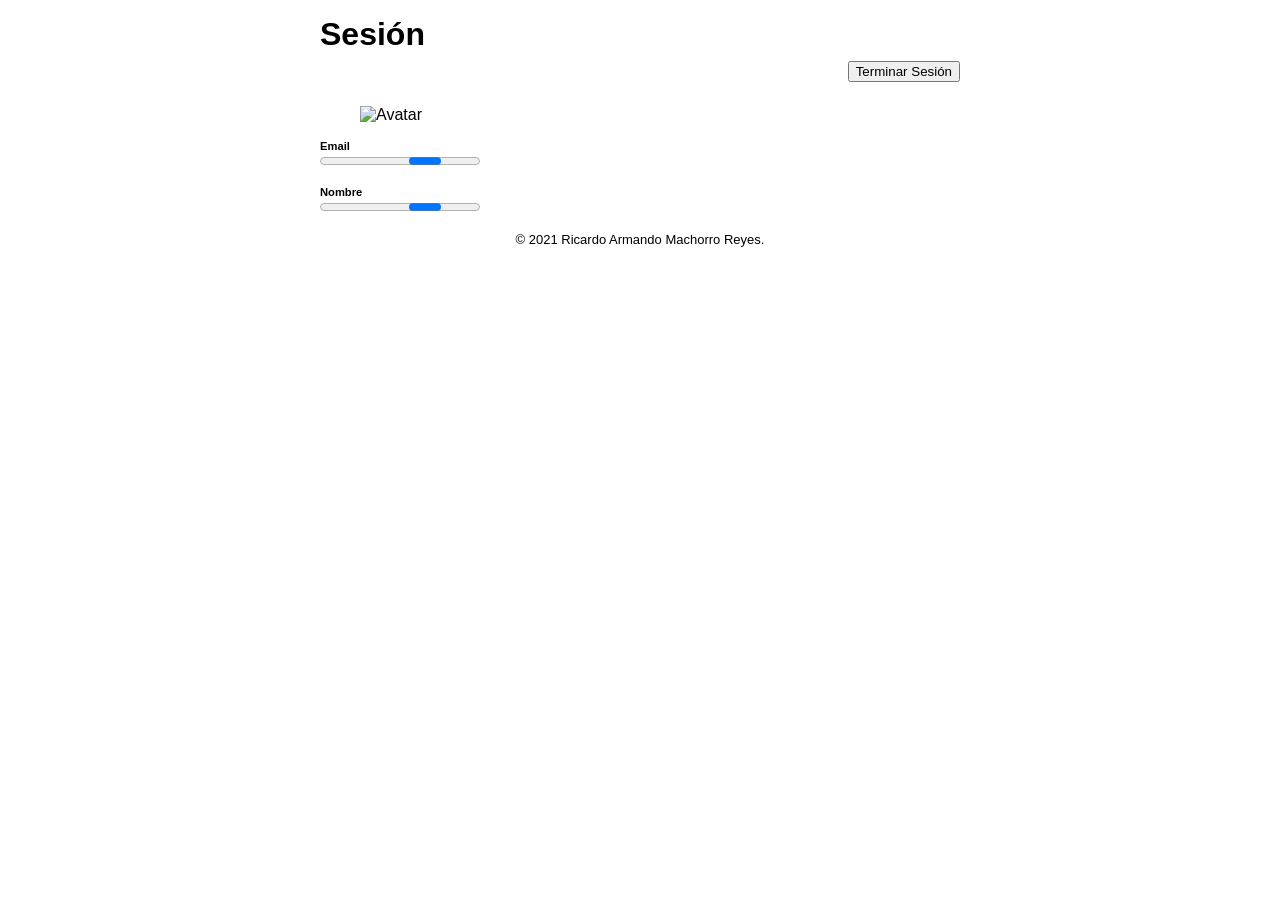
==== index.html @ fbf7670a "Add files via upload" ====
<!DOCTYPE html>
<html lang="es">
<head>
  <meta charset="UTF-8">
  <meta name="viewport"
    content="width=device-width,
       initial-scale=1.0">
  <title>Sesión</title>
  <!--
    Carga el núcleo de Firebase
    JS SDK
  -->
  <script
    src="https://www.gstatic.com/firebasejs/8.5.0/firebase-app.js">
    </script>
  <!--
    Agrega el manejo de
    autenticación.
  -->
  <script
    src="https://www.gstatic.com/firebasejs/8.5.0/firebase-auth.js">
    </script>
  <!--
    Agrega el manejo de bases de
    datos.
  -->
  <script
    src="https://www.gstatic.com/firebasejs/8.5.0/firebase-firestore.js">
    </script>
  <!--
    Configura la app usando la
    información del sitio de
    Firebase.
  -->
  <script src="js/init.js">
  </script>
  <script type="module"
    src="cmp/mi-nav.js">
    </script>
  <script type="module"
    src="cmp/mi-footer.js">
    </script>
  <script type="module"
    src="cmp/mi-progreso.js">
    </script>
  <link rel="stylesheet"
    href="css/estilos.css">
</head>
<body>
  <form name="forma">
    <mi-nav></mi-nav>
    <header>
      <h1>Sesión</h1>
      <div class="herramientas">
        <button
          type="button"
          name="terminarSesión">
          Terminar Sesión
        </button>
      </div>
    </header>
    <figure>
      <img id="avatar" src=""
        alt="Avatar">
    </figure>
    <p>
      <label>
        Email
        <output name="email">
          <mi-progreso>
          </mi-progreso>
        </output>
      </label>
    </p>
    <p>
      <label>
        Nombre
        <output name="nombre">
          <mi-progreso>
          </mi-progreso>
        </output>
      </label>
    </p>
    <mi-footer></mi-footer>
  </form>
  <script type="module"
    src="js/CtrlSesion.js">
    </script>
</body>
</html>
---- css/estilos.css ----
@import "mi-nav.css";
@import "mi-footer.css";
@import "listas.css";

:root {
  font-family: sans-serif;
  --col-active: #4646462c;
  --color-header: white;
  --colorMiNav: white;
}

body {
  max-width: 640px;
  margin: 0 auto;
  padding: 0.5rem;
}

header {
  position: -webkit-sticky;
  position: sticky;
  top: 0;
  background-color:
    var(--color-header);
}

.herramientas {
  display: flex;
  flex-flow: wrap;
  align-items: center;
  align-content: flex-end;
  justify-content: flex-end;
  margin-top: 0.5rem;
  padding-bottom: 0.5rem;
  gap: 0.5rem;
}

header input {
  flex-grow: 1;
}

h1 {
  margin: 0.5rem 0;
}

figure img {
  max-width: 100%;
}

legend,
p label {
  display: block;
  font-weight: bold;
  font-size: 0.7rem;
}

p label>* {
  display: block;
  font-weight: normal;
  font-size: 1rem;
  box-sizing: border-box;
  width: 100%;
}
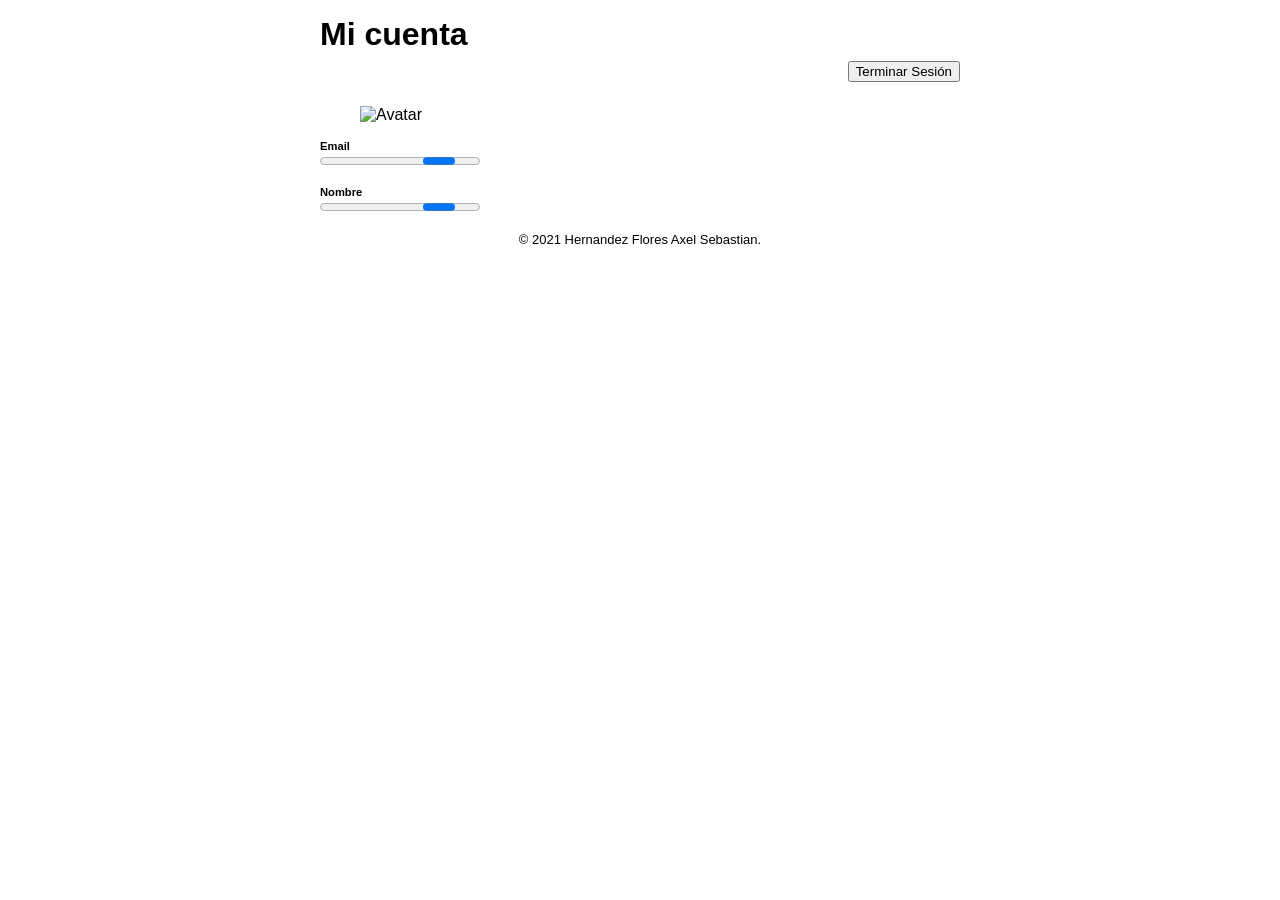
==== commit 1e89dcf6: "Add files via upload" ====
--- a/index.html
+++ b/index.html
@@ -50,7 +50,7 @@
   <form name="forma">
     <mi-nav></mi-nav>
     <header>
-      <h1>Sesión</h1>
+      <h1>Mi cuenta</h1>
       <div class="herramientas">
         <button
           type="button"
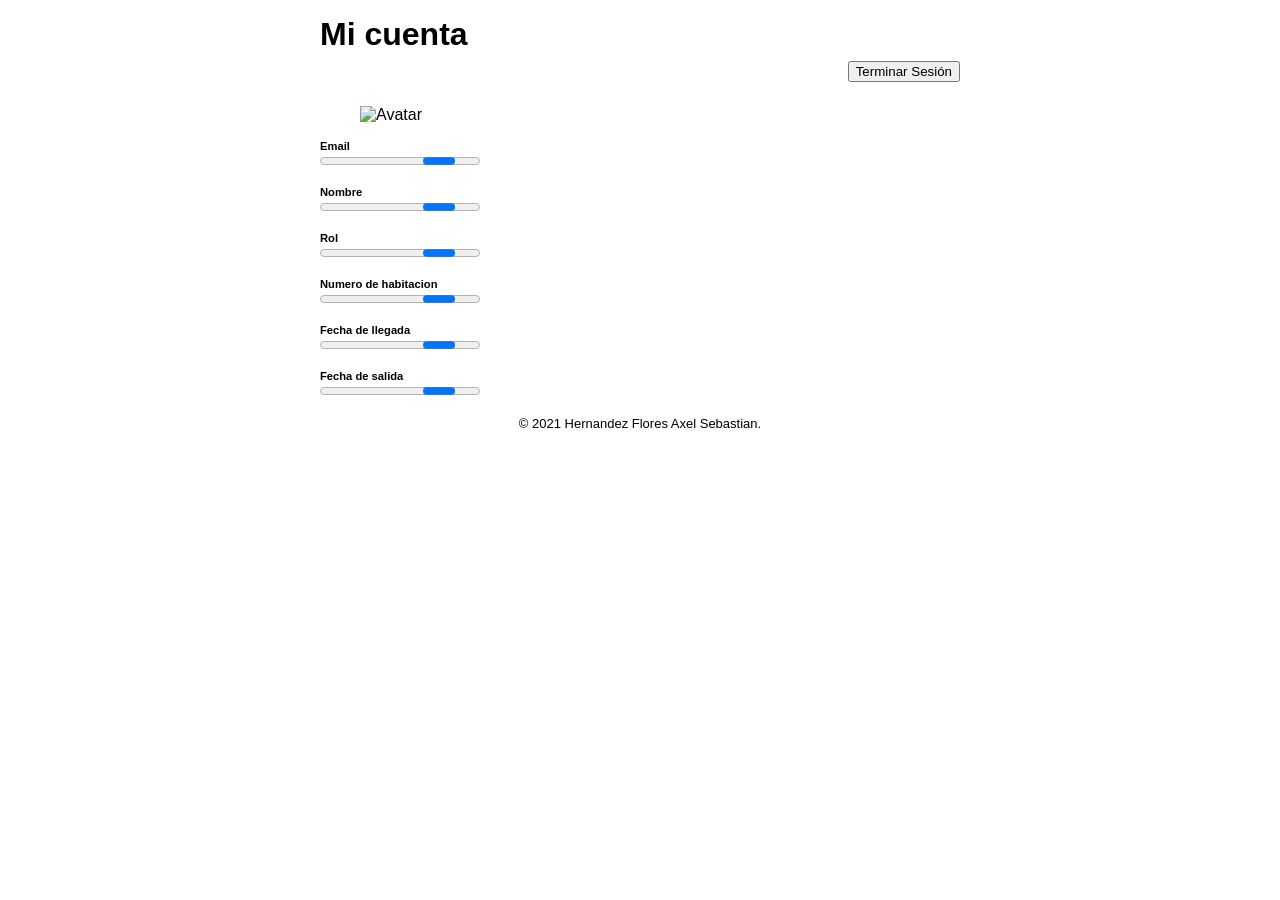
==== commit b1873504: "Update index.html" ====
--- a/index.html
+++ b/index.html
@@ -5,7 +5,7 @@
   <meta name="viewport"
     content="width=device-width,
        initial-scale=1.0">
-  <title>Sesión</title>
+  <title>Mi cuenta</title>
   <!--
     Carga el núcleo de Firebase
     JS SDK
@@ -81,6 +81,42 @@
         </output>
       </label>
     </p>
+     <p>
+      <label>
+        Rol
+        <output name="rol">
+          <mi-progreso>
+          </mi-progreso>
+        </output>
+      </label>
+    </p>
+     <p>
+      <label>
+        Numero de habitacion
+        <output name="num">
+          <mi-progreso>
+          </mi-progreso>
+        </output>
+      </label>
+    </p>
+     <p>
+      <label>
+        Fecha de llegada
+        <output name="fecha1">
+          <mi-progreso>
+          </mi-progreso>
+        </output>
+      </label>
+    </p>
+     <p>
+      <label>
+        Fecha de salida
+        <output name="fecha2">
+          <mi-progreso>
+          </mi-progreso>
+        </output>
+      </label>
+    </p>
     <mi-footer></mi-footer>
   </form>
   <script type="module"
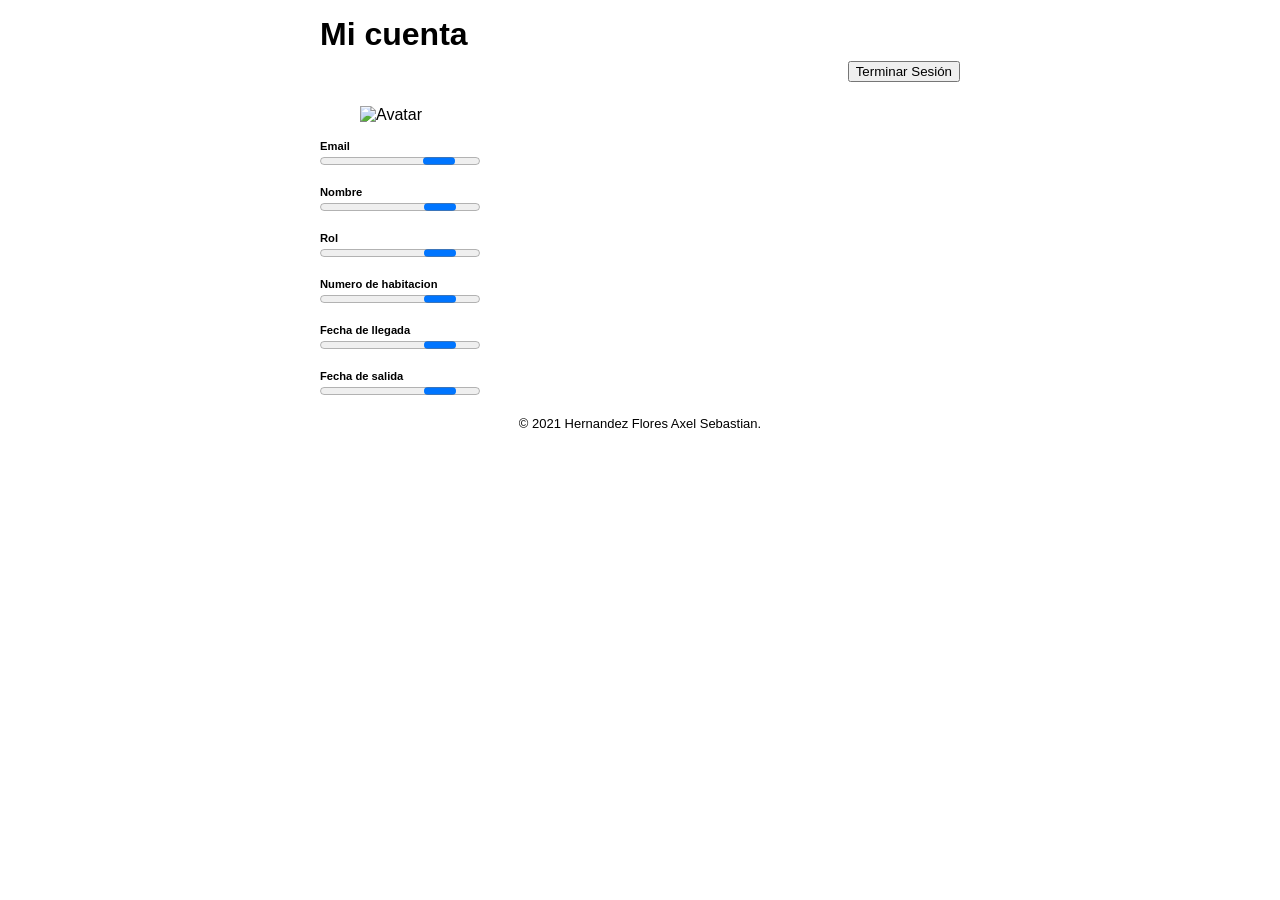
==== commit d26d3ab8: "Add files via upload" ====
--- a/index.html
+++ b/index.html
@@ -13,25 +13,12 @@
   <script
     src="https://www.gstatic.com/firebasejs/8.5.0/firebase-app.js">
     </script>
-  <!--
-    Agrega el manejo de
-    autenticación.
-  -->
   <script
     src="https://www.gstatic.com/firebasejs/8.5.0/firebase-auth.js">
     </script>
-  <!--
-    Agrega el manejo de bases de
-    datos.
-  -->
   <script
     src="https://www.gstatic.com/firebasejs/8.5.0/firebase-firestore.js">
     </script>
-  <!--
-    Configura la app usando la
-    información del sitio de
-    Firebase.
-  -->
   <script src="js/init.js">
   </script>
   <script type="module"
